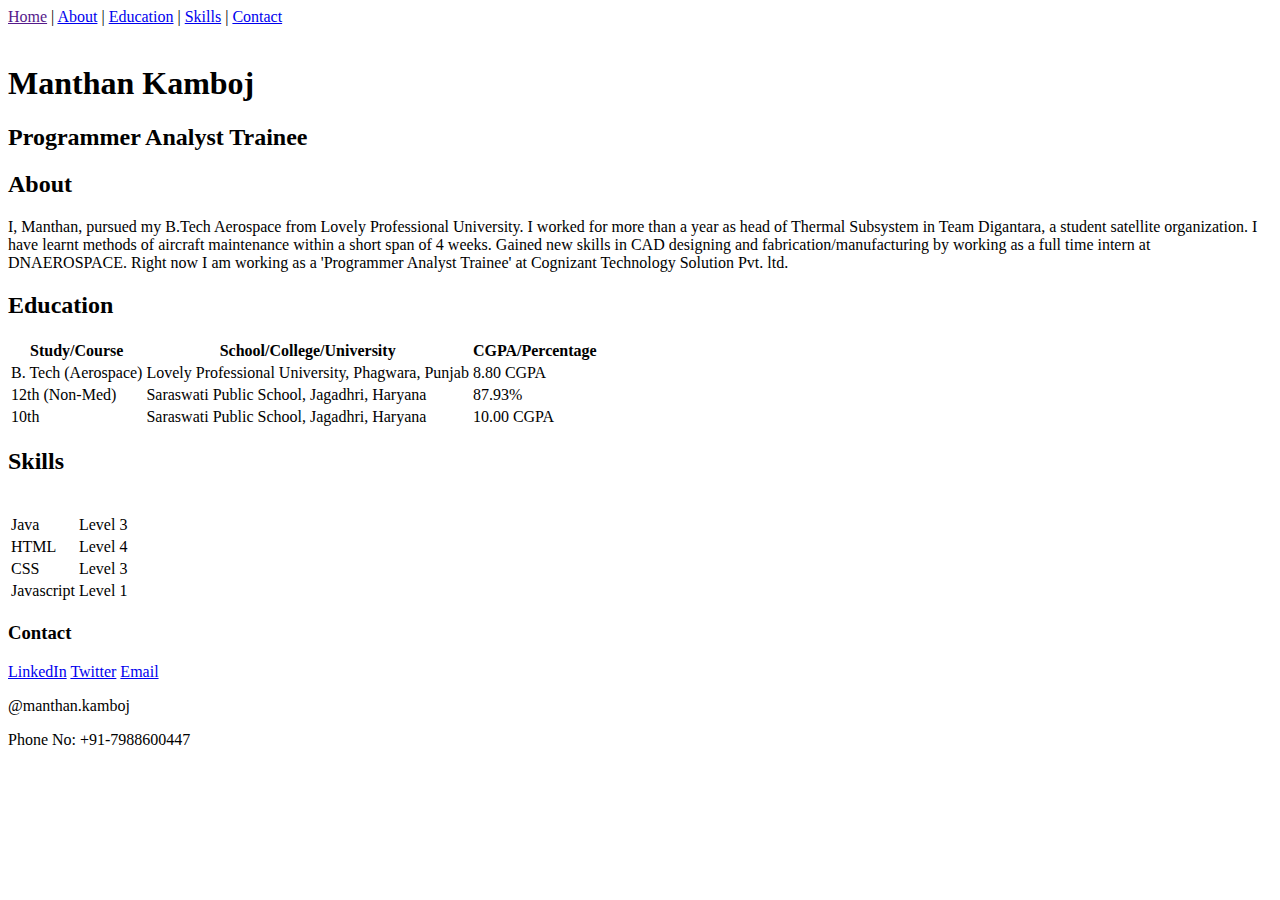
==== index.html @ 6601701e "Add files via upload" ====
<!DOCTYPE html>
<html lang="en">
<head>
    <meta charset="UTF-8">
    <meta http-equiv="X-UA-Compatible" content="IE=edge">
    <meta name="viewport" content="width=device-width, initial-scale=1.0">
    <title>ManthanKamboj</title>
    <link rel="stylesheet" href="Profile.css">
    <link rel="icon" href="icon.png">
    <link rel="preconnect" href="https://fonts.googleapis.com">
    <link rel="preconnect" href="https://fonts.gstatic.com" crossorigin>
    <link href="https://fonts.googleapis.com/css2?family=Merriweather:wght@300&family=Montserrat:wght@100&family=Sacramento&display=swap" rel="stylesheet">
</head>
<!----------------------------------------------------------------------------------->
<body>
    <div class="top">
        <div class="top1">
            <!--Here the links are provided to navigate through the website-->
            <a href="">Home</a>
            |
            <a href="#about">About</a> <!---------------------These are the anchor tags-->
            |
            <a href="#education">Education</a>
            |
            <a href="#skills">Skills</a>
            |
            <a href="#contact">Contact</a> 
        </div>
        <!--Here the name and profile pic will be shown-->
        <!-- <img id="ProfilePhoto" src="Photos/ProfilePhoto.jpeg" alt="ProfilePhoto"> -->
        <div class="NameDesignation">
            <img id="giphy1" src="Giphy/giphy1.gif" alt="">
            <h1>Manthan Kamboj</h1>
            <h2>Programmer Analyst Trainee</h2>
        </div>
    </div>
    <!----------------------------------------------------------------------------------->
    <!----------------------------------------------------------------------------------->
    <div class="middle">
        <!--Here the details such as education,skills, etc. are mentioned-->
        <div id="about">
            <h2>About</h2>
            <p>I, Manthan, pursued my B.Tech Aerospace from Lovely Professional University. I worked for more than a year as head of Thermal Subsystem in Team Digantara, a student satellite organization. I have learnt methods of aircraft maintenance within a short span of 4 weeks. Gained new skills in CAD designing and fabrication/manufacturing by working as a full time intern at DNAEROSPACE. Right now I am working as a 'Programmer Analyst Trainee' at Cognizant Technology Solution Pvt. ltd.</p>
        </div>
        <div id="education">
            <h2>Education</h2>
            <table id="educationtable">
                <thead><th>Study/Course</th><th>School/College/University</th><th>CGPA/Percentage</th></thead>
                <tr><td> B. Tech (Aerospace) </td><td> Lovely Professional University, Phagwara, Punjab </td><td> 8.80 CGPA </td></tr>
                <tr><td> 12th (Non-Med) </td><td> Saraswati Public School, Jagadhri, Haryana</td><td> 87.93% </td></tr>
                <tr><td> 10th </td><td> Saraswati Public School, Jagadhri, Haryana </td><td> 10.00 CGPA </td></tr>
            </table>

        </div>
        
        <div id="skills">
            <h2>Skills</h2>
            <img id="giphy2" src="Giphy/giphy2.gif" alt="">
            <table id="skillstable">
                <tr><td>Java</td><td>Level 3</td></tr>
                <tr><td>HTML</td><td>Level 4</td></tr>
                <tr><td>CSS</td><td>Level 3</td></tr>
                <tr><td>Javascript</td><td>Level 1</td></tr>
            </table>

        </div>
    </div>
    <!----------------------------------------------------------------------------------->
    <!----------------------------------------------------------------------------------->
    <div class="bottom">
        <!--Here the details of contact are written-->
        <h3 id="contact">Contact</h3>
        <a href="www.linkedin.com/in/manthan-kamboj-290398" target="_blank">LinkedIn</a>
        <a href="https://twitter.com/home" target="_blank">Twitter</a>
        <a href="mailto:manthan29031998@gmail.com">Email</a>
        <p id="username">@manthan.kamboj</p>
        <p id="phone">Phone No: +91-7988600447</p>
    </div>
</body>
</html>
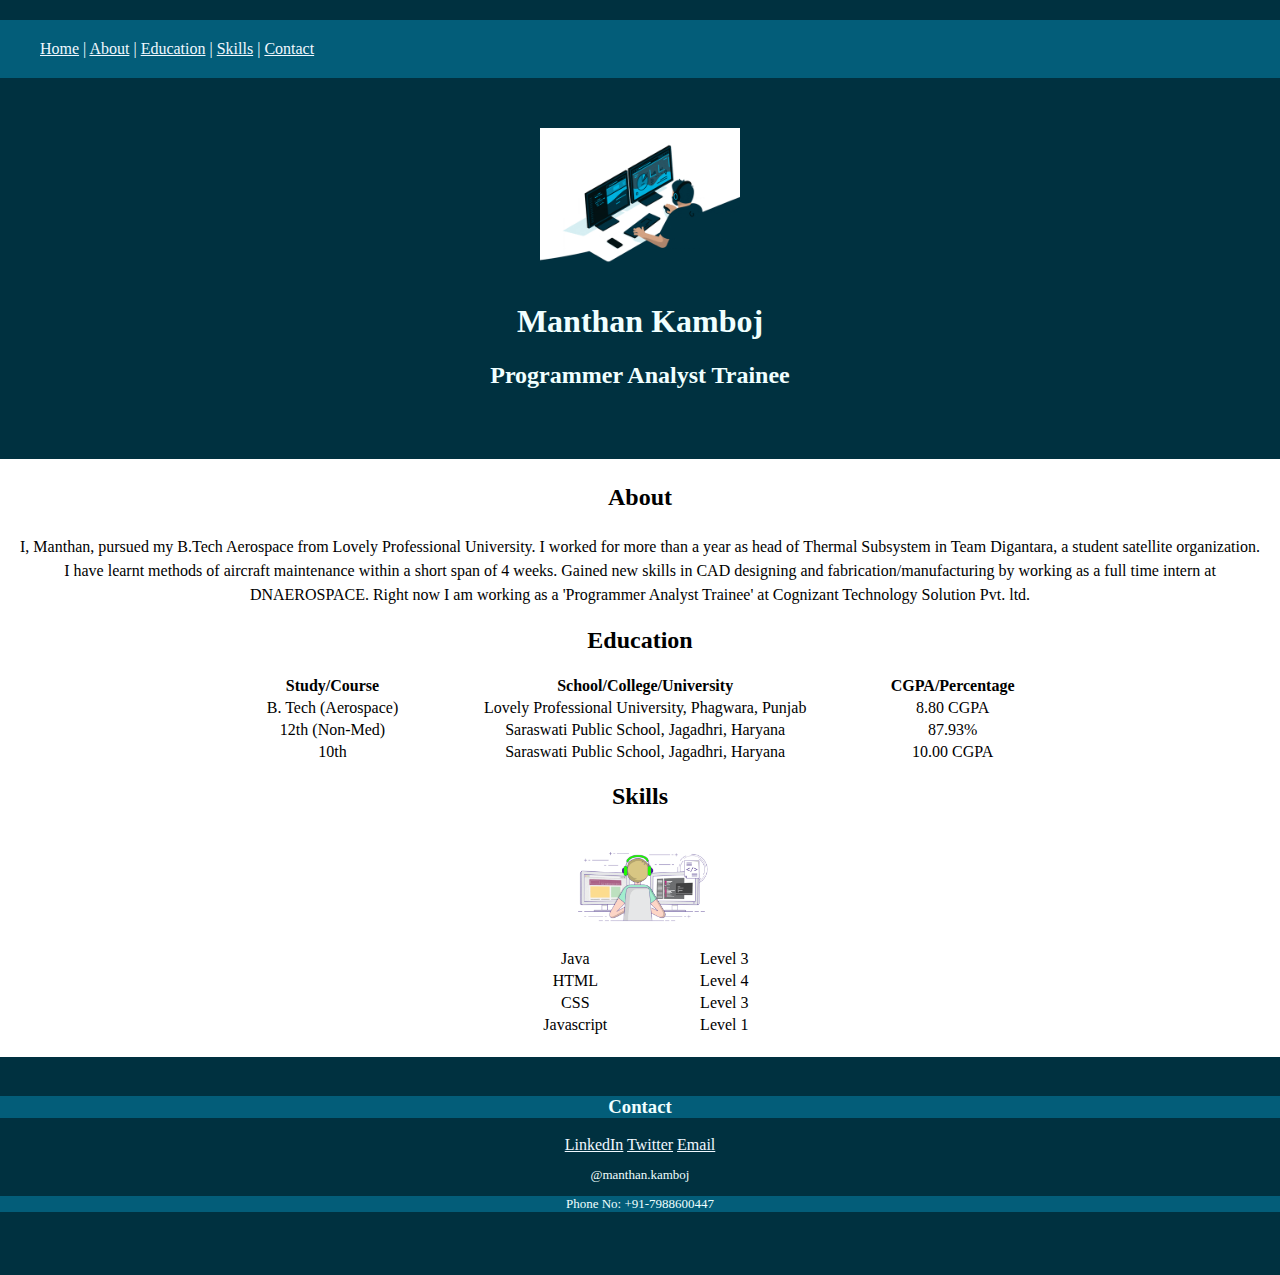
==== commit 134972d4: "Rename Profile.html to index.html" ====
--- a/index.html
+++ b/index.html
@@ -5,7 +5,7 @@
     <meta http-equiv="X-UA-Compatible" content="IE=edge">
     <meta name="viewport" content="width=device-width, initial-scale=1.0">
     <title>ManthanKamboj</title>
-    <link rel="stylesheet" href="Profile.css">
+    <link rel="stylesheet" href="CSSProfile.css">
     <link rel="icon" href="icon.png">
     <link rel="preconnect" href="https://fonts.googleapis.com">
     <link rel="preconnect" href="https://fonts.gstatic.com" crossorigin>
@@ -29,7 +29,7 @@
         <!--Here the name and profile pic will be shown-->
         <!-- <img id="ProfilePhoto" src="Photos/ProfilePhoto.jpeg" alt="ProfilePhoto"> -->
         <div class="NameDesignation">
-            <img id="giphy1" src="Giphy/giphy1.gif" alt="">
+            <img id="giphy1" src="giphy1.gif" alt="">
             <h1>Manthan Kamboj</h1>
             <h2>Programmer Analyst Trainee</h2>
         </div>
@@ -55,7 +55,7 @@
         
         <div id="skills">
             <h2>Skills</h2>
-            <img id="giphy2" src="Giphy/giphy2.gif" alt="">
+            <img id="giphy2" src="giphy2.gif" alt="">
             <table id="skillstable">
                 <tr><td>Java</td><td>Level 3</td></tr>
                 <tr><td>HTML</td><td>Level 4</td></tr>
@@ -77,4 +77,4 @@
         <p id="phone">Phone No: +91-7988600447</p>
     </div>
 </body>
-</html>+</html>
--- a/CSSProfile.css
+++ b/CSSProfile.css
@@ -0,0 +1,67 @@
+body{
+    margin: 0;
+}
+.top{
+    background-color: #003140;
+    position: relative;
+    text-align: center;
+    padding-top: 20px; padding-bottom: 50px;
+    color: azure;
+}
+.top1{
+    text-align: left;
+    padding: 20px 0px 20px 40px;
+    background-color: #035d79;
+}
+a{
+    color: aliceblue;
+}
+#giphy1{
+    padding-top: 50px;
+    width: 200px;
+}
+/*--------------------------------------------------------------*/
+.middle{
+    text-align: center;
+    margin: 20px 0px 20px 0px;
+}
+#about{
+    margin: 0px 20px 0px 20px;
+    line-height: 1.5;
+}
+#educationtable{
+    width: 800px;
+    margin: 0 auto 0 auto;
+}
+#giphy2{
+    width: 150px;
+    margin: 0 auto 0 auto;
+}
+#skillstable{
+    width: 300px;
+    margin: 0 auto 0 auto;
+}
+
+/*--------------------------------------------------------------*/
+.bottom{
+    background-color: #003140;
+    position: relative;
+    text-align: center;
+    padding-top: 20px; padding-bottom: 50px;
+    color: azure;
+}
+#contact{
+    background-color: #035d79;
+    color: azure;
+}
+#username{
+    color: azure;
+    padding-top: 0;
+    font-size: small;
+}
+#phone{
+    background-color: #035d79;
+    color: azure;
+    font-size: small;
+}
+
